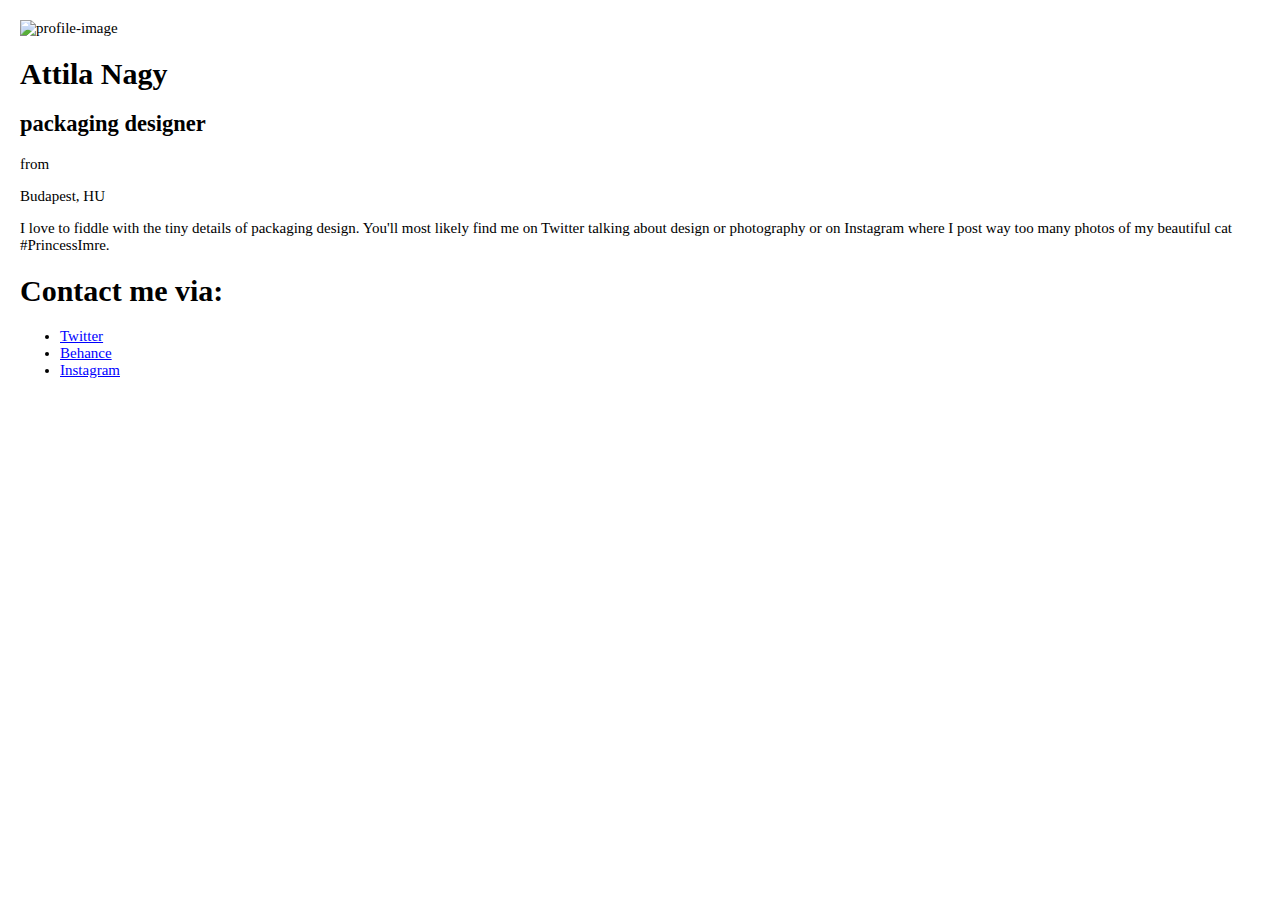
==== index.html @ b4e06e60 "filled_with_datas_and_some_CSS_styles" ====
<!DOCTYPE html>
<html lang="hu">
<head>
  <meta charset="utf-8">
  <meta name="viewport" content="width=device-width">
  <title>Online névjegy Nagy Attila</title>
  <link rel="stylesheet" href="style.css">
</head>
<body>
  <div id="profile-card">
   <div id="head">
    <div id="profile-image">
     <img src="https://i.imgur.com/EcO1qil.jpg" alt="profile-image">
   </div>
    <div id="name-headline">
      <h1>Attila Nagy</h1> 
      <h2> packaging designer</h2>
       <p>from</p>
       <p>Budapest, HU</p>
    </div>
   </div>
   <div id="content">
     <p> I love to fiddle with the tiny details of packaging design. You'll most likely find me on Twitter talking about design or photography or on Instagram where I post way too many photos of my beautiful cat #PrincessImre.</p>
    <div id="section-links">
      <caption><h1>Contact me via:</h1></caption>
       <ul>
        <li><a href="https://twitter.com/#">Twitter</a></li>
        <li><a href="https://behance.net/#">Behance</a></li>
        <li><a href="https://instagram.com/#">Instagram</a></li>
       </ul>
    </div>
   </div> 
  </div>

</body>
</html>
---- style.css ----
html, body {
	font-family: Verdana;
	font-size: 15px;
	margin: 0 auto;
	padding: 10px;
}

a {
	color: blue;
}

a:hover {
	color: lightblue;
}
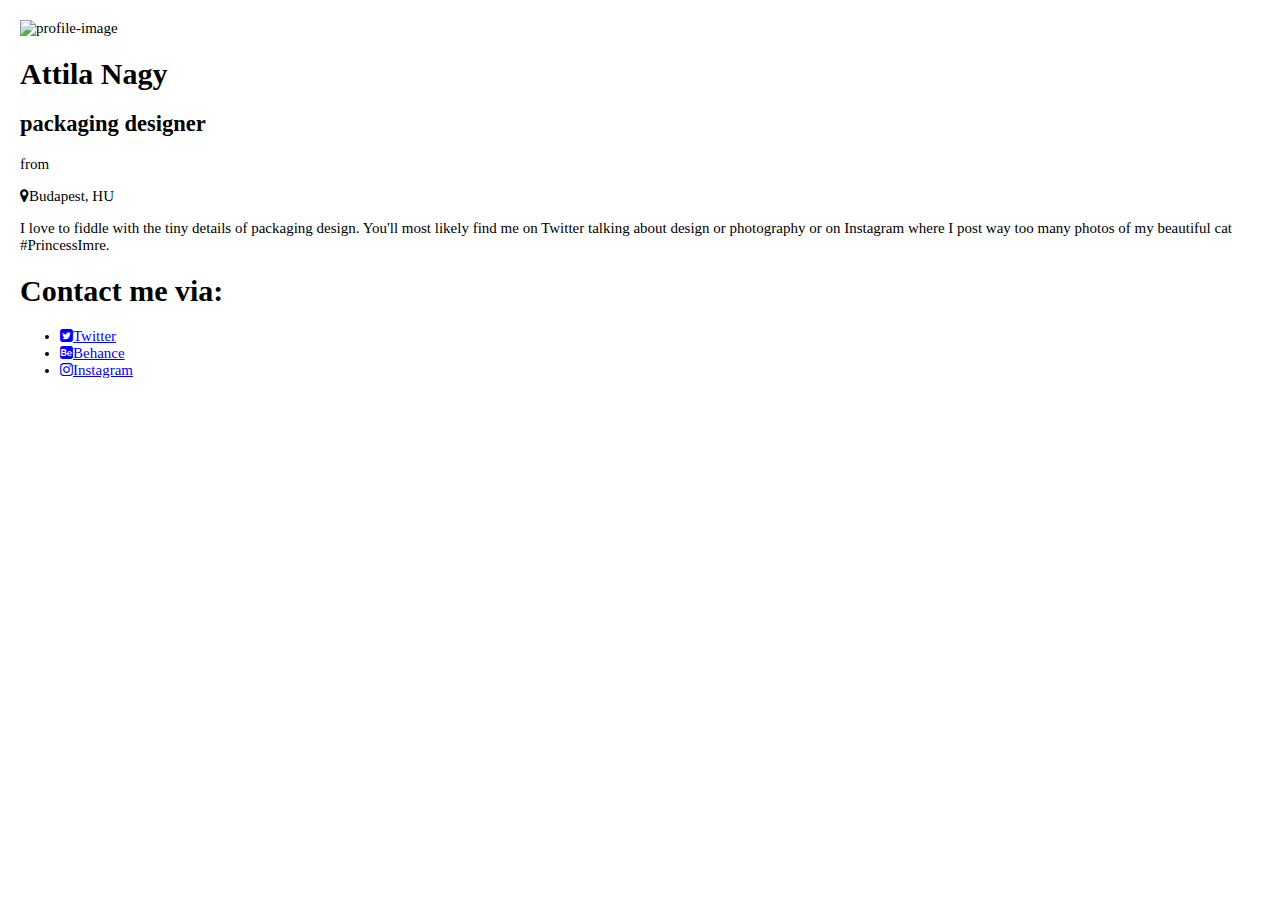
==== commit 132448fe: "social_media_icons_embedded_and_location_icon_embadded" ====
--- a/index.html
+++ b/index.html
@@ -5,6 +5,7 @@
   <meta name="viewport" content="width=device-width">
   <title>Online névjegy Nagy Attila</title>
   <link rel="stylesheet" href="style.css">
+  <link href="https://maxcdn.bootstrapcdn.com/font-awesome/4.7.0/css/font-awesome.min.css" rel="stylesheet">
 </head>
 <body>
   <div id="profile-card">
@@ -16,7 +17,8 @@
       <h1>Attila Nagy</h1> 
       <h2> packaging designer</h2>
        <p>from</p>
-       <p>Budapest, HU</p>
+       <link href="https://stackpath.bootstrapcdn.com/font-awesome/4.7.0/css/font-awesome.min.css" rel="stylesheet" integrity="sha384-wvfXpqpZZVQGK6TAh5PVlGOfQNHSoD2xbE+QkPxCAFlNEevoEH3Sl0sibVcOQVnN" crossorigin="anonymous">
+       <p><i class="fa fa-map-marker"></i>Budapest, HU</p>
     </div>
    </div>
    <div id="content">
@@ -24,13 +26,13 @@
     <div id="section-links">
       <caption><h1>Contact me via:</h1></caption>
        <ul>
-        <li><a href="https://twitter.com/#">Twitter</a></li>
-        <li><a href="https://behance.net/#">Behance</a></li>
-        <li><a href="https://instagram.com/#">Instagram</a></li>
+        <li><a href="https://twitter.com/#"><i class="fa fa-twitter-square"></i>Twitter</a></li>
+        <li><a href="https://behance.net/#"><i class="fa fa-behance-square"></i>Behance</a></li>
+        <li><a href="https://instagram.com/#"><i class="fa fa-instagram"></i>Instagram</a></li>
        </ul>
     </div>
    </div> 
   </div>
-
+ 
 </body>
 </html>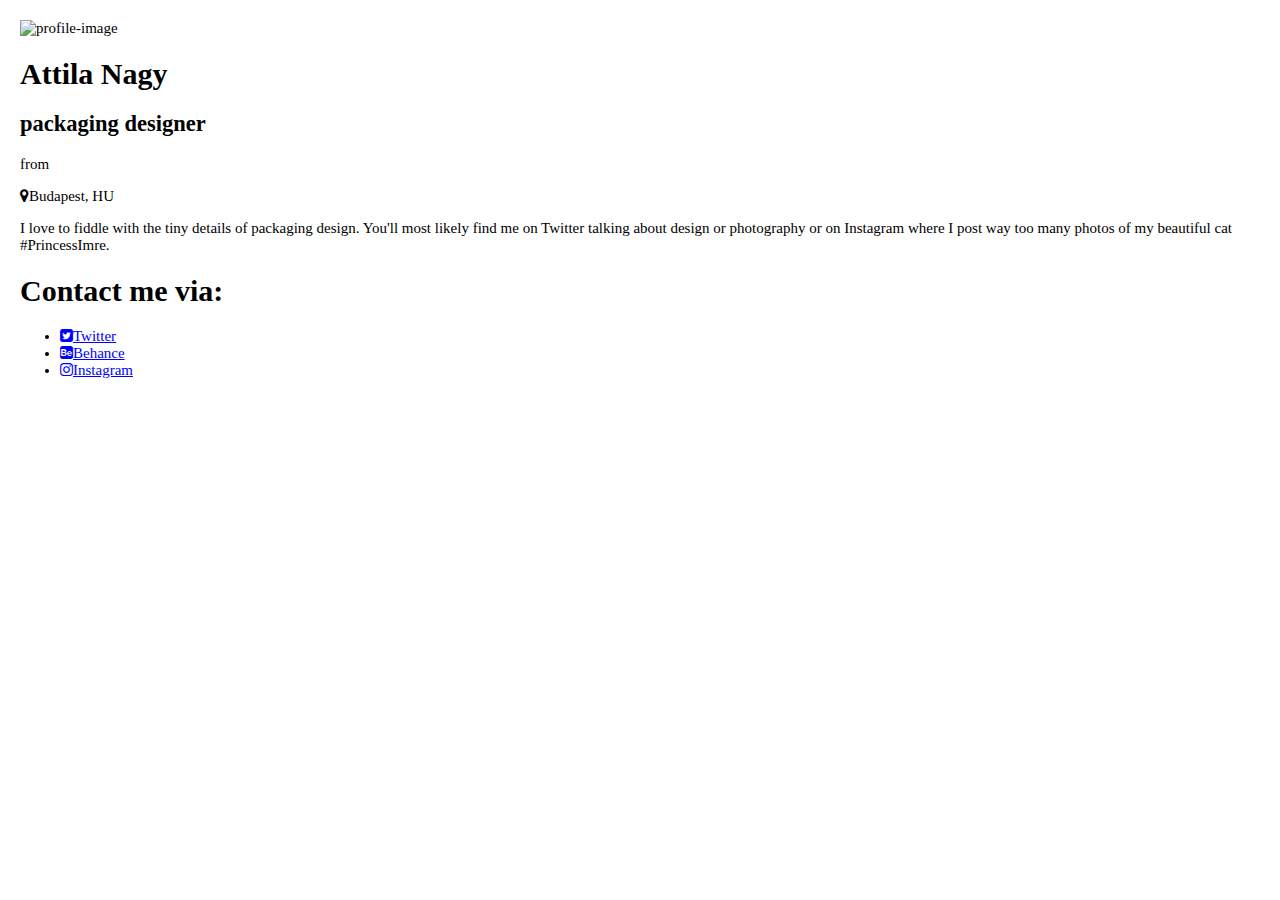
==== commit a5762ec0: "caption_doesn't_have_to" ====
--- a/index.html
+++ b/index.html
@@ -24,7 +24,7 @@
    <div id="content">
      <p> I love to fiddle with the tiny details of packaging design. You'll most likely find me on Twitter talking about design or photography or on Instagram where I post way too many photos of my beautiful cat #PrincessImre.</p>
     <div id="section-links">
-      <caption><h1>Contact me via:</h1></caption>
+      <h1>Contact me via:</h1>
        <ul>
         <li><a href="https://twitter.com/#"><i class="fa fa-twitter-square"></i>Twitter</a></li>
         <li><a href="https://behance.net/#"><i class="fa fa-behance-square"></i>Behance</a></li>
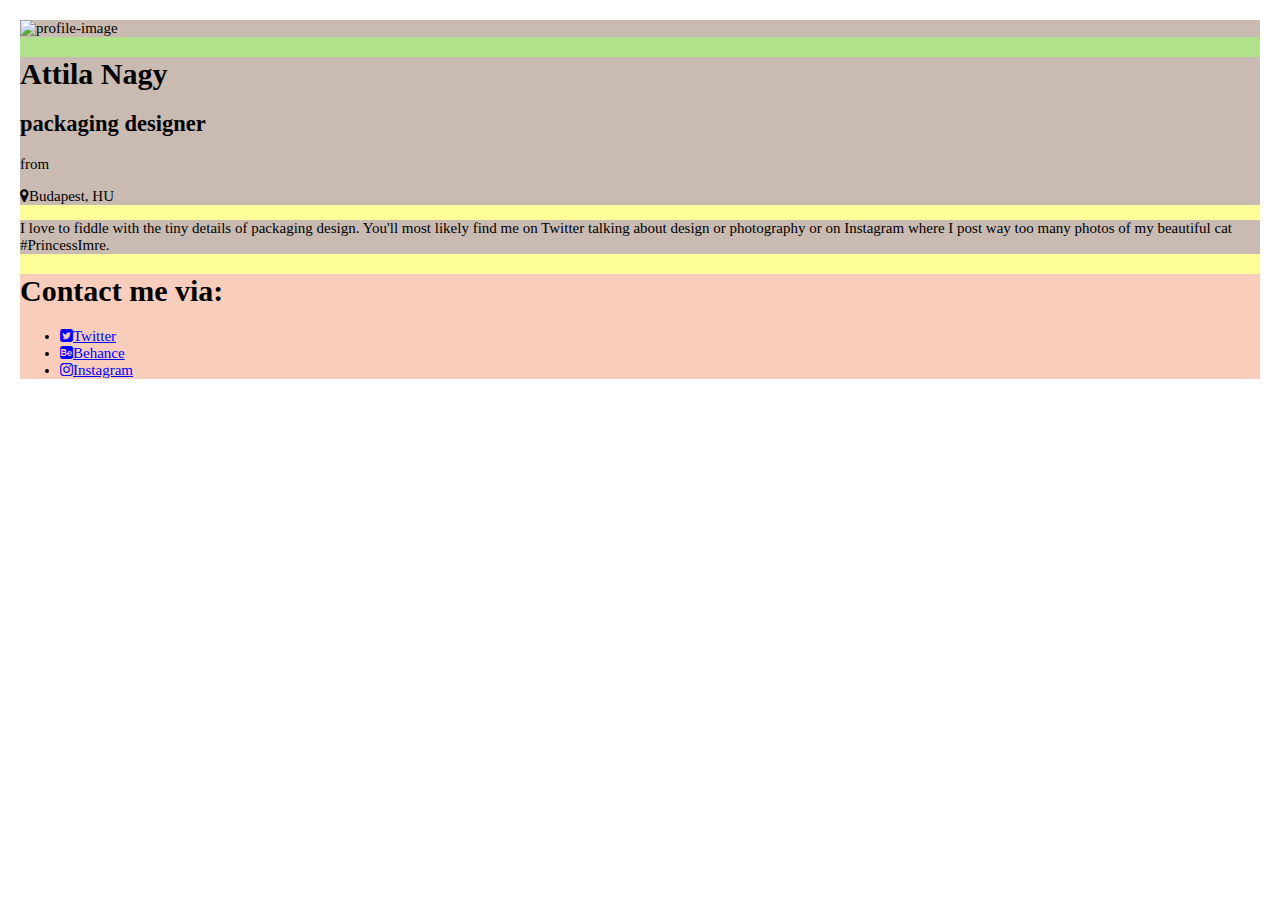
==== commit 169821a8: "javítások" ====
--- a/index.html
+++ b/index.html
@@ -8,12 +8,12 @@
   <link href="https://maxcdn.bootstrapcdn.com/font-awesome/4.7.0/css/font-awesome.min.css" rel="stylesheet">
 </head>
 <body>
-  <div id="profile-card">
-   <div id="head">
-    <div id="profile-image">
+  <div class="profile-card">
+   <div class="head">
+    <div class="profile-image">
      <img src="https://i.imgur.com/EcO1qil.jpg" alt="profile-image">
-   </div>
-    <div id="name-headline">
+    </div>
+    <div class="name-headline">
       <h1>Attila Nagy</h1> 
       <h2> packaging designer</h2>
        <p>from</p>
@@ -21,18 +21,17 @@
        <p><i class="fa fa-map-marker"></i>Budapest, HU</p>
     </div>
    </div>
-   <div id="content">
-     <p> I love to fiddle with the tiny details of packaging design. You'll most likely find me on Twitter talking about design or photography or on Instagram where I post way too many photos of my beautiful cat #PrincessImre.</p>
-    <div id="section-links">
+   <div class="content">
+     <p class="about"> I love to fiddle with the tiny details of packaging design. You'll most likely find me on Twitter talking about design or photography or on Instagram where I post way too many photos of my beautiful cat #PrincessImre.</p>
+   </div>
+   <div class="section-links">
       <h1>Contact me via:</h1>
        <ul>
         <li><a href="https://twitter.com/#"><i class="fa fa-twitter-square"></i>Twitter</a></li>
         <li><a href="https://behance.net/#"><i class="fa fa-behance-square"></i>Behance</a></li>
         <li><a href="https://instagram.com/#"><i class="fa fa-instagram"></i>Instagram</a></li>
        </ul>
-    </div>
    </div> 
   </div>
- 
 </body>
 </html>--- a/style.css
+++ b/style.css
@@ -11,4 +11,18 @@
 
 a:hover {
 	color: lightblue;
-}+}
+
+.profile-card {
+	background-color: hsla(60, 100%, 50%, .4)
+}
+
+
+.head, .content {
+	background-color: hsla(147, 50%, 47%, .4);
+}
+
+.profile-image, .name-headline, .about, .section-links
+  {
+  	background-color: hsla(300, 76%, 72%, .4);
+ }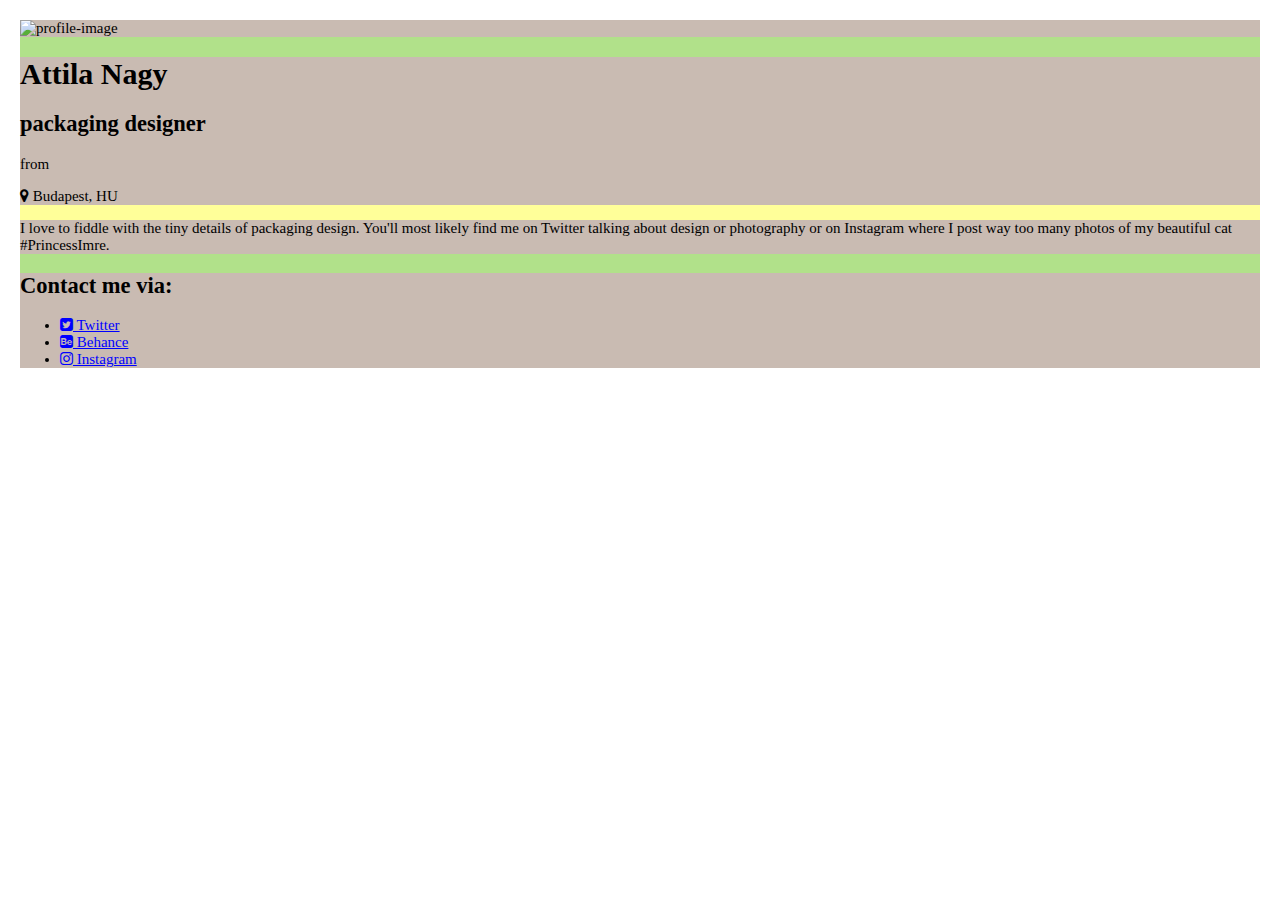
==== commit 079ebb90: "ellenőrzés_és_javítás" ====
--- a/index.html
+++ b/index.html
@@ -3,8 +3,8 @@
 <head>
   <meta charset="utf-8">
   <meta name="viewport" content="width=device-width">
+  <link rel="stylesheet" href="style.css">
   <title>Online névjegy Nagy Attila</title>
-  <link rel="stylesheet" href="style.css">
   <link href="https://maxcdn.bootstrapcdn.com/font-awesome/4.7.0/css/font-awesome.min.css" rel="stylesheet">
 </head>
 <body>
@@ -16,22 +16,22 @@
     <div class="name-headline">
       <h1>Attila Nagy</h1> 
       <h2> packaging designer</h2>
-       <p>from</p>
-       <link href="https://stackpath.bootstrapcdn.com/font-awesome/4.7.0/css/font-awesome.min.css" rel="stylesheet" integrity="sha384-wvfXpqpZZVQGK6TAh5PVlGOfQNHSoD2xbE+QkPxCAFlNEevoEH3Sl0sibVcOQVnN" crossorigin="anonymous">
-       <p><i class="fa fa-map-marker"></i>Budapest, HU</p>
+      <p>from</p>
+      <p><i class="fa fa-map-marker"></i> Budapest, HU</p>
     </div>
    </div>
    <div class="content">
-     <p class="about"> I love to fiddle with the tiny details of packaging design. You'll most likely find me on Twitter talking about design or photography or on Instagram where I post way too many photos of my beautiful cat #PrincessImre.</p>
+     <p class="about"> 
+     I love to fiddle with the tiny details of packaging design. You'll most likely find me on Twitter talking about design or photography or on Instagram where I post way too many photos of my beautiful cat #PrincessImre.</p>
+    <div class="section-links">
+      <h2>Contact me via:</h2>
+       <ul>
+        <li><a href="https://twitter.com/#"><i class="fa fa-twitter-square"></i> Twitter</a></li>
+        <li><a href="https://behance.net/#"><i class="fa fa-behance-square"></i> Behance</a></li>
+        <li><a href="https://instagram.com/#"><i class="fa fa-instagram"></i> Instagram</a></li>
+       </ul>
+    </div> 
    </div>
-   <div class="section-links">
-      <h1>Contact me via:</h1>
-       <ul>
-        <li><a href="https://twitter.com/#"><i class="fa fa-twitter-square"></i>Twitter</a></li>
-        <li><a href="https://behance.net/#"><i class="fa fa-behance-square"></i>Behance</a></li>
-        <li><a href="https://instagram.com/#"><i class="fa fa-instagram"></i>Instagram</a></li>
-       </ul>
-   </div> 
-  </div>
+  </div> 
 </body>
 </html>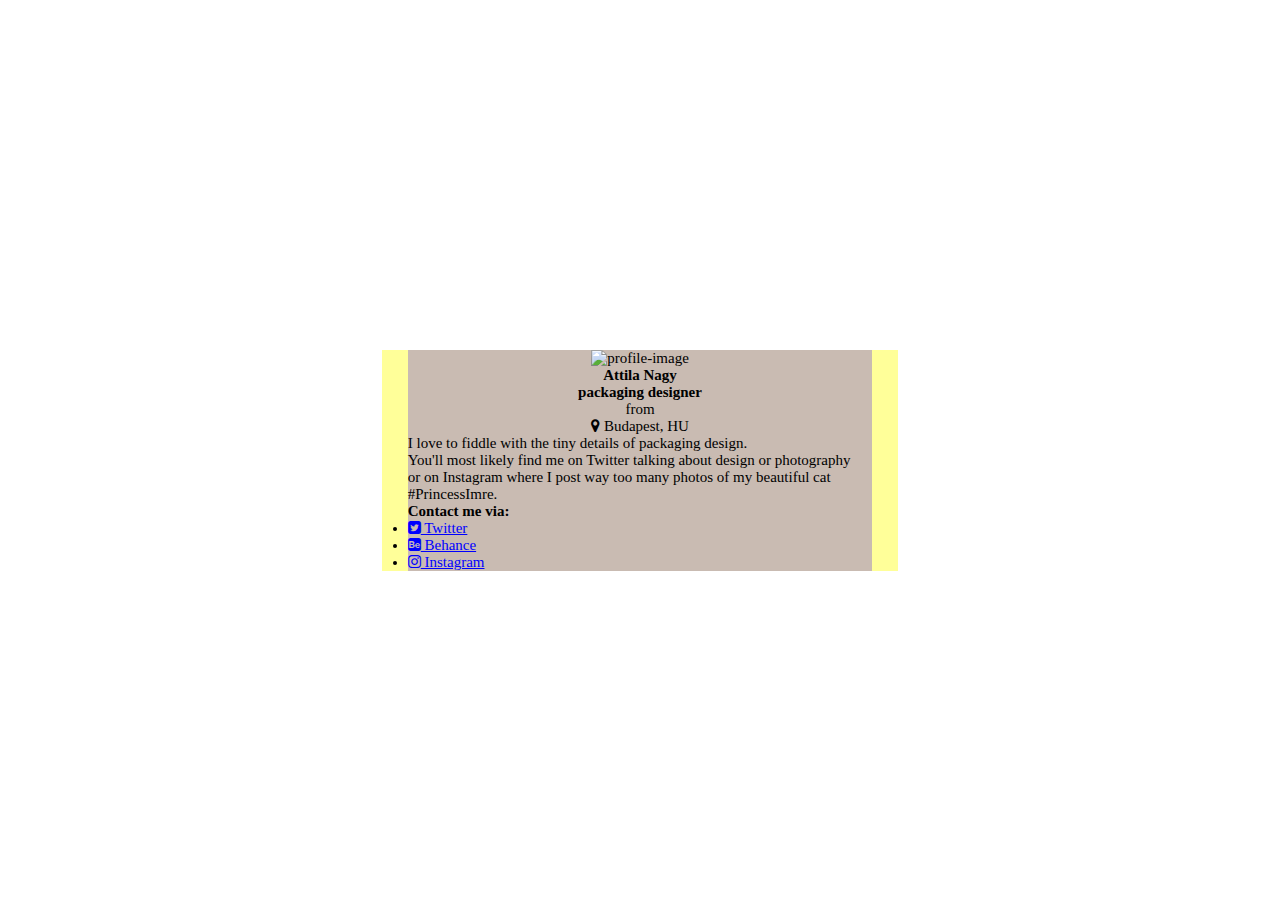
==== commit bbbd774a: "pozicionálás" ====
--- a/index.html
+++ b/index.html
@@ -1,4 +1,5 @@
 <!DOCTYPE html>
+<meta name="robots" content="noindex">
 <html lang="hu">
 <head>
   <meta charset="utf-8">
@@ -22,7 +23,7 @@
    </div>
    <div class="content">
      <p class="about"> 
-     I love to fiddle with the tiny details of packaging design. You'll most likely find me on Twitter talking about design or photography or on Instagram where I post way too many photos of my beautiful cat #PrincessImre.</p>
+     I love to fiddle with the tiny details of packaging design. <br> You'll most likely find me on Twitter talking about design or photography <br> or on Instagram where I post way too many photos of my beautiful cat #PrincessImre.</p>
     <div class="section-links">
       <h2>Contact me via:</h2>
        <ul>
--- a/style.css
+++ b/style.css
@@ -1,3 +1,12 @@
+/* CSS reset */
+
+* {
+  margin: 0;
+  padding: 0;
+  box-sizing: border-box;
+  font-size: 100%;
+}
+
 html, body {
 	font-family: Verdana;
 	font-size: 15px;
@@ -22,7 +31,37 @@
 	background-color: hsla(147, 50%, 47%, .4);
 }
 
-.profile-image, .name-headline, .about, .section-links
-  {
+.profile-image, .name-headline, .about, .section-links {
   	background-color: hsla(300, 76%, 72%, .4);
- }+ }
+ 
+.profile-card {
+	background-color: hsla(60, 100%, 50%, .4)
+	width: 480px;
+    max-width: calc(100vw - 10px);
+}
+
+.head, .content {
+	background-color: hsla(147, 50%, 47%, .4);
+}
+
+.profile-image, .name-headline, .about, .section-links {
+  	background-color: hsla(300, 76%, 72%, .4);
+ }
+
+ body {
+  display: flex;
+  justify-content: center;
+  align-items: center;
+  height:  100vh;
+}
+
+.head, .links {
+  text-align: center;
+}
+
+
+.head, .content {
+  width: 90%;
+  margin: 0 auto;
+}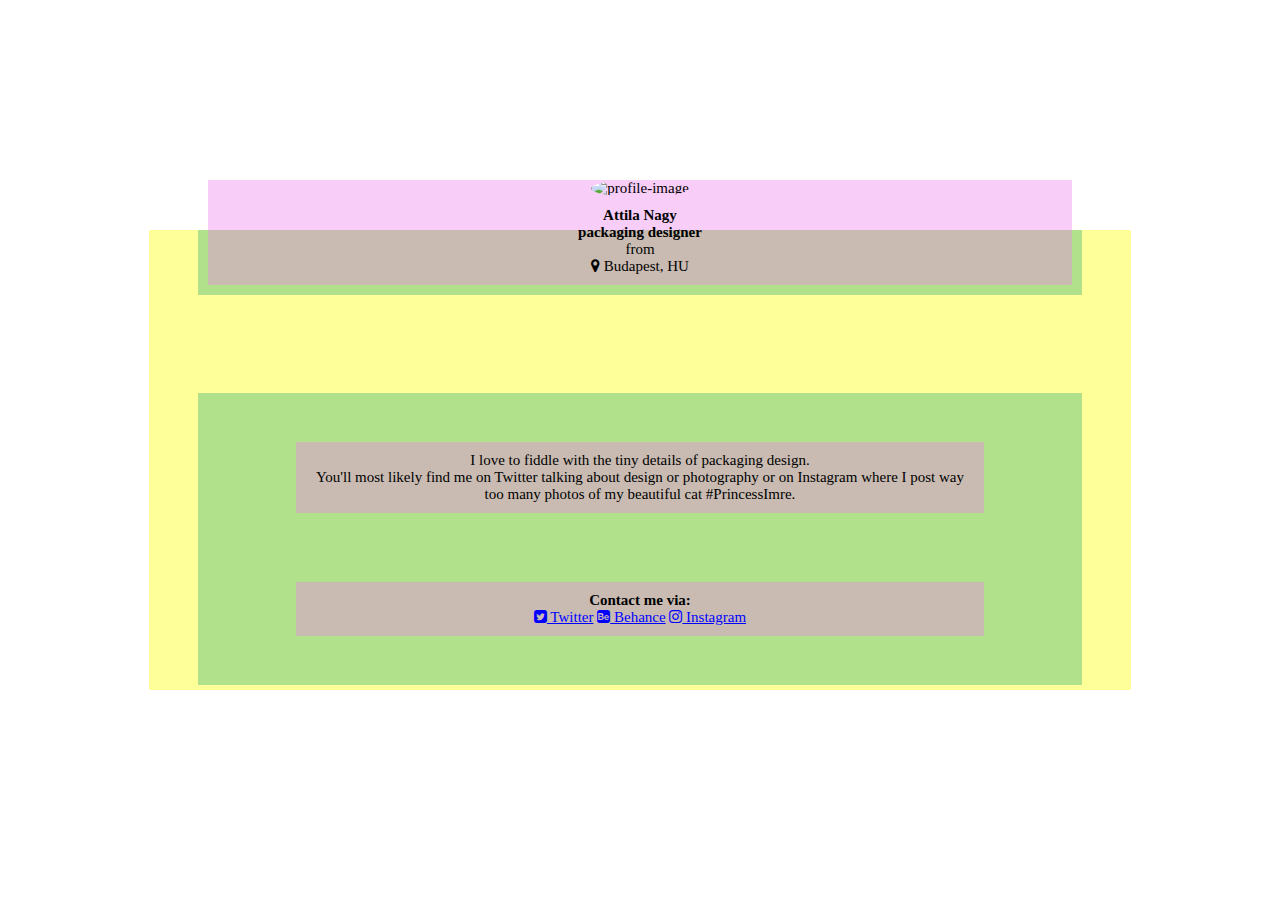
==== commit efbfaa50: "head_move" ====
--- a/index.html
+++ b/index.html
@@ -23,7 +23,7 @@
    </div>
    <div class="content">
      <p class="about"> 
-     I love to fiddle with the tiny details of packaging design. <br> You'll most likely find me on Twitter talking about design or photography <br> or on Instagram where I post way too many photos of my beautiful cat #PrincessImre.</p>
+     I love to fiddle with the tiny details of packaging design. <br> You'll most likely find me on Twitter talking about design or photography or on Instagram where I post way too many photos of my beautiful cat #PrincessImre.</p>
     <div class="section-links">
       <h2>Contact me via:</h2>
        <ul>
--- a/style.css
+++ b/style.css
@@ -34,11 +34,12 @@
 .profile-image, .name-headline, .about, .section-links {
   	background-color: hsla(300, 76%, 72%, .4);
  }
- 
+
 .profile-card {
 	background-color: hsla(60, 100%, 50%, .4)
 	width: 480px;
-    max-width: calc(100vw - 10px);
+  max-width: calc(100vw - 10px);
+  max-height: calc(100vh - 100px);
 }
 
 .head, .content {
@@ -64,4 +65,45 @@
 .head, .content {
   width: 90%;
   margin: 0 auto;
-}+  text-align: center;
+}
+
+img {
+  width: 120px;
+  height: 120px;
+  border-radius: 50%;
+}
+
+.profile-image {
+  margin-top: -60px;
+}
+
+/* Contact links */
+
+ul {
+  list-style-type: none;
+}
+
+li {
+  display: inline;
+}
+
+.head, .about {
+  margin-bottom: 10%; 
+  padding: 10px;
+}
+
+.content {
+  padding: 5% 10%;
+  margin: 5px auto;
+}
+
+.section-links, .name-headline {
+	padding: 10px;
+	margin: 0;
+}
+
+body {
+  background: url('http://i.imgur.com/9kh3G8L.jpg') no-repeat center center fixed;
+  background-size: cover;
+}
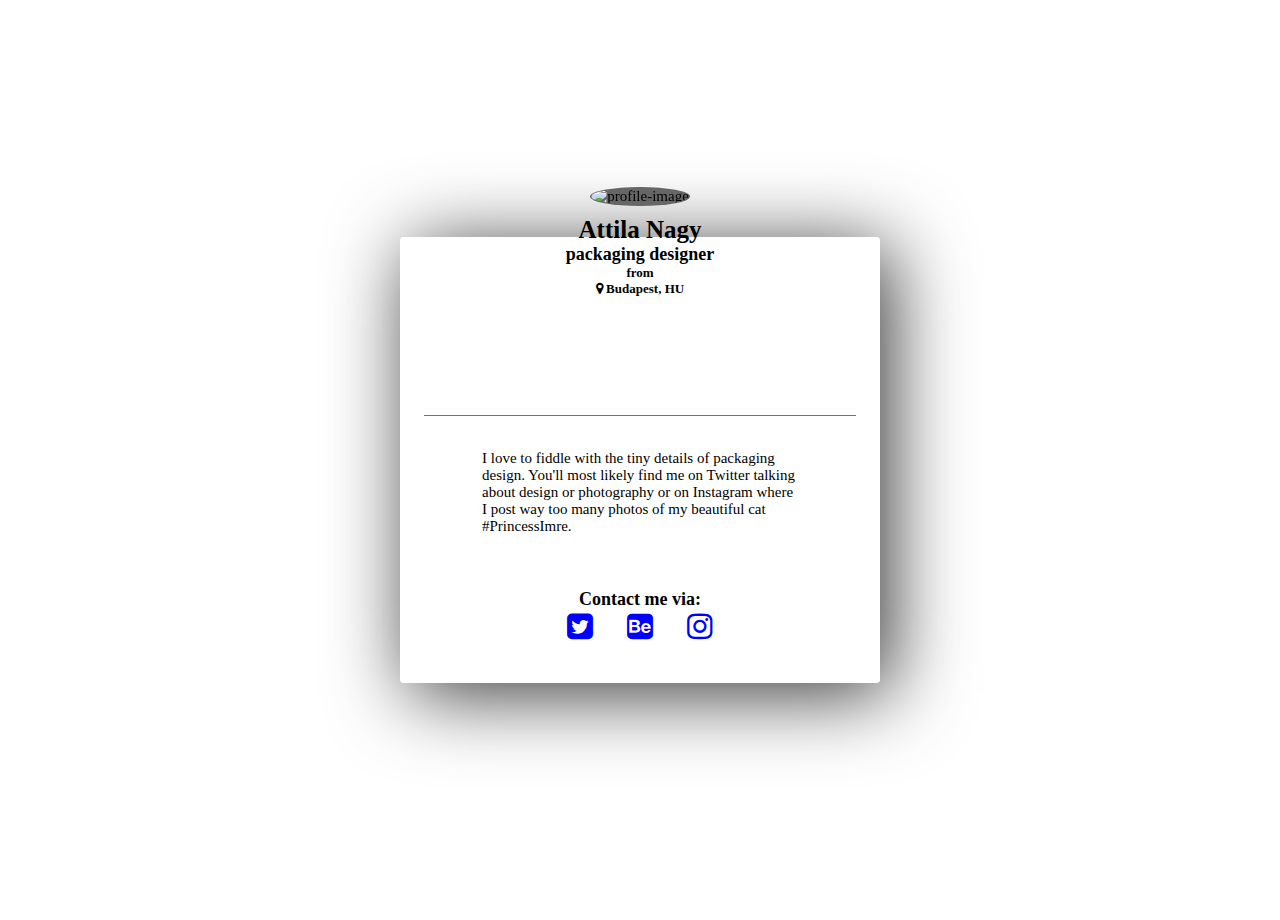
==== commit 0aff3cc8: "social_icons_position" ====
--- a/index.html
+++ b/index.html
@@ -17,19 +17,19 @@
     <div class="name-headline">
       <h1>Attila Nagy</h1> 
       <h2> packaging designer</h2>
-      <p>from</p>
-      <p><i class="fa fa-map-marker"></i> Budapest, HU</p>
+      <h3>from</h3>
+      <h3><i class="fa fa-map-marker"></i> Budapest, HU</h3>
     </div>
    </div>
    <div class="content">
      <p class="about"> 
-     I love to fiddle with the tiny details of packaging design. <br> You'll most likely find me on Twitter talking about design or photography or on Instagram where I post way too many photos of my beautiful cat #PrincessImre.</p>
+     I love to fiddle with the tiny details of packaging design. You'll most likely find me on Twitter talking about design or photography or on Instagram where I post way too many photos of my beautiful cat #PrincessImre.</p>
     <div class="section-links">
       <h2>Contact me via:</h2>
        <ul>
-        <li><a href="https://twitter.com/#"><i class="fa fa-twitter-square"></i> Twitter</a></li>
-        <li><a href="https://behance.net/#"><i class="fa fa-behance-square"></i> Behance</a></li>
-        <li><a href="https://instagram.com/#"><i class="fa fa-instagram"></i> Instagram</a></li>
+        <li><a href="https://twitter.com/#"><i class="fa fa-twitter-square"></i></a></li>
+        <li><a href="https://behance.net/#"><i class="fa fa-behance-square"></i></a></li>
+        <li><a href="https://instagram.com/#"><i class="fa fa-instagram"></i></a></li>
        </ul>
     </div> 
    </div>
--- a/style.css
+++ b/style.css
@@ -16,39 +16,22 @@
 
 a {
 	color: blue;
+  padding: 15px;
+  font-size: 30px;
+  transition: all 0.5s ease-in-out;
 }
 
 a:hover {
 	color: lightblue;
+  padding: 15px;
+  font-size: 40px;
 }
 
 .profile-card {
-	background-color: hsla(60, 100%, 50%, .4)
-}
-
-
-.head, .content {
-	background-color: hsla(147, 50%, 47%, .4);
-}
-
-.profile-image, .name-headline, .about, .section-links {
-  	background-color: hsla(300, 76%, 72%, .4);
- }
-
-.profile-card {
-	background-color: hsla(60, 100%, 50%, .4)
 	width: 480px;
   max-width: calc(100vw - 10px);
   max-height: calc(100vh - 100px);
 }
-
-.head, .content {
-	background-color: hsla(147, 50%, 47%, .4);
-}
-
-.profile-image, .name-headline, .about, .section-links {
-  	background-color: hsla(300, 76%, 72%, .4);
- }
 
  body {
   display: flex;
@@ -72,6 +55,8 @@
   width: 120px;
   height: 120px;
   border-radius: 50%;
+  transition: all 0.5s ease-in-out;
+  filter: grayscale(10%);
 }
 
 .profile-image {
@@ -93,6 +78,10 @@
   padding: 10px;
 }
 
+.head {
+  height: 130px;
+}
+
 .content {
   padding: 5% 10%;
   margin: 5px auto;
@@ -103,7 +92,50 @@
 	margin: 0;
 }
 
+
+.section-links {
+  max-height: 10%;
+}
+
 body {
   background: url('http://i.imgur.com/9kh3G8L.jpg') no-repeat center center fixed;
   background-size: cover;
 }
+
+.profile-card {
+  background-color: hsla(0, 0%, 100%, .5);
+  border-radius: 4px;
+  box-shadow: hsla(0, 0%, 0%, .8) 10px 10px 80px;
+}
+
+img {
+  padding: 1px;
+  background-color: #666;
+}
+
+.content {
+  border-top: 1px solid hsla(0, 0%, 30%, .8);
+}
+
+img:hover {
+  transform: scale(1.1);
+  filter: grayscale(50%);
+}
+
+h1 {
+  font-size: 25px;
+}
+
+h2{
+  font-size: 18px;
+}
+
+h3{
+  font-size: 13px;
+  text-align: center;
+}
+
+p{
+  font-size: 15px;
+  text-align: left;
+}